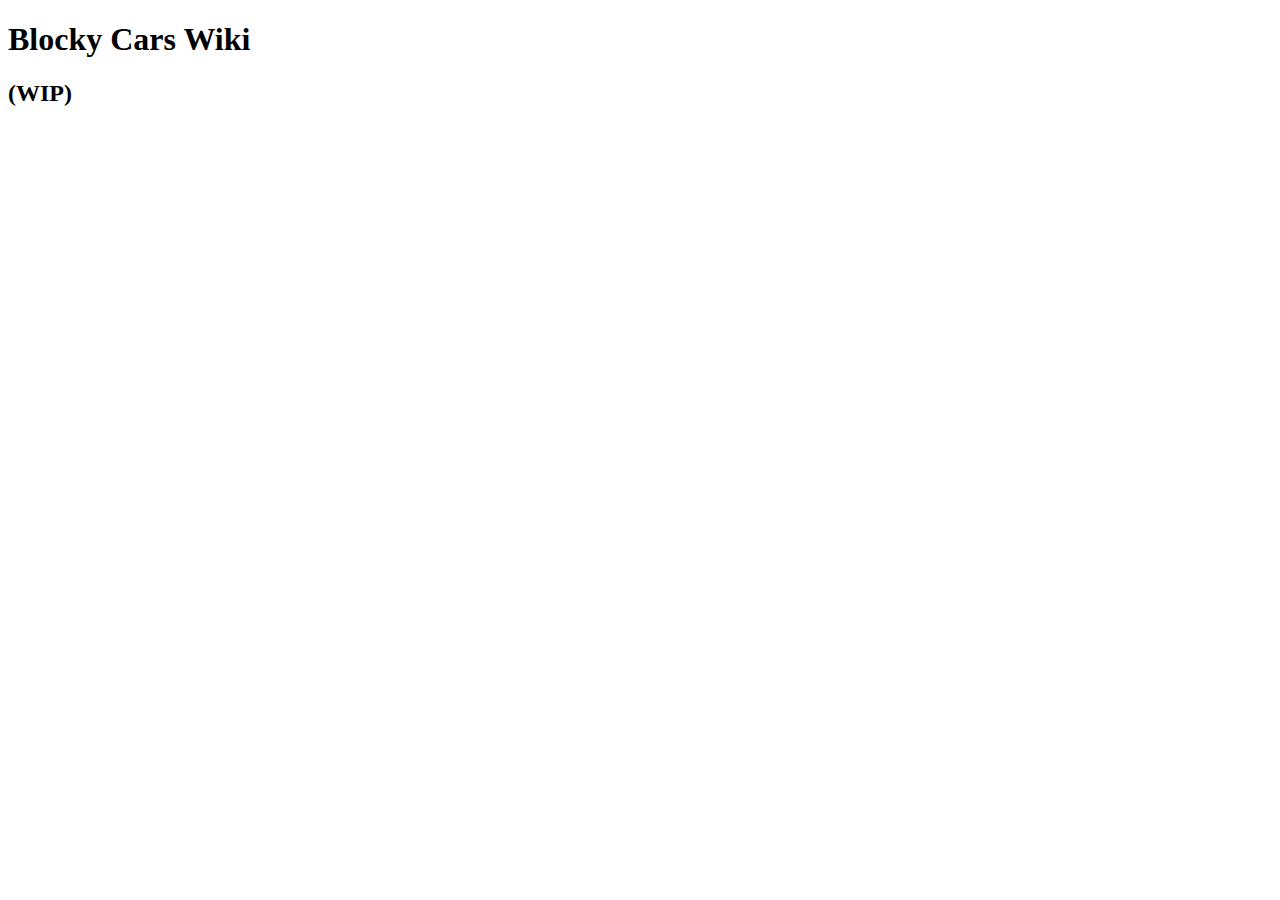
==== index.html @ 343d3e9c "Create index.html" ====
<!DOCTYPE html>
<html>
    <head>
        <title>Blocky Cars Wiki</title>
        <link rel="stylesheet" href="index.css">
    </head>
    <body>
        <h1>Blocky Cars Wiki</h1>
        <h2>(WIP)</h2>
    </body>
</html>
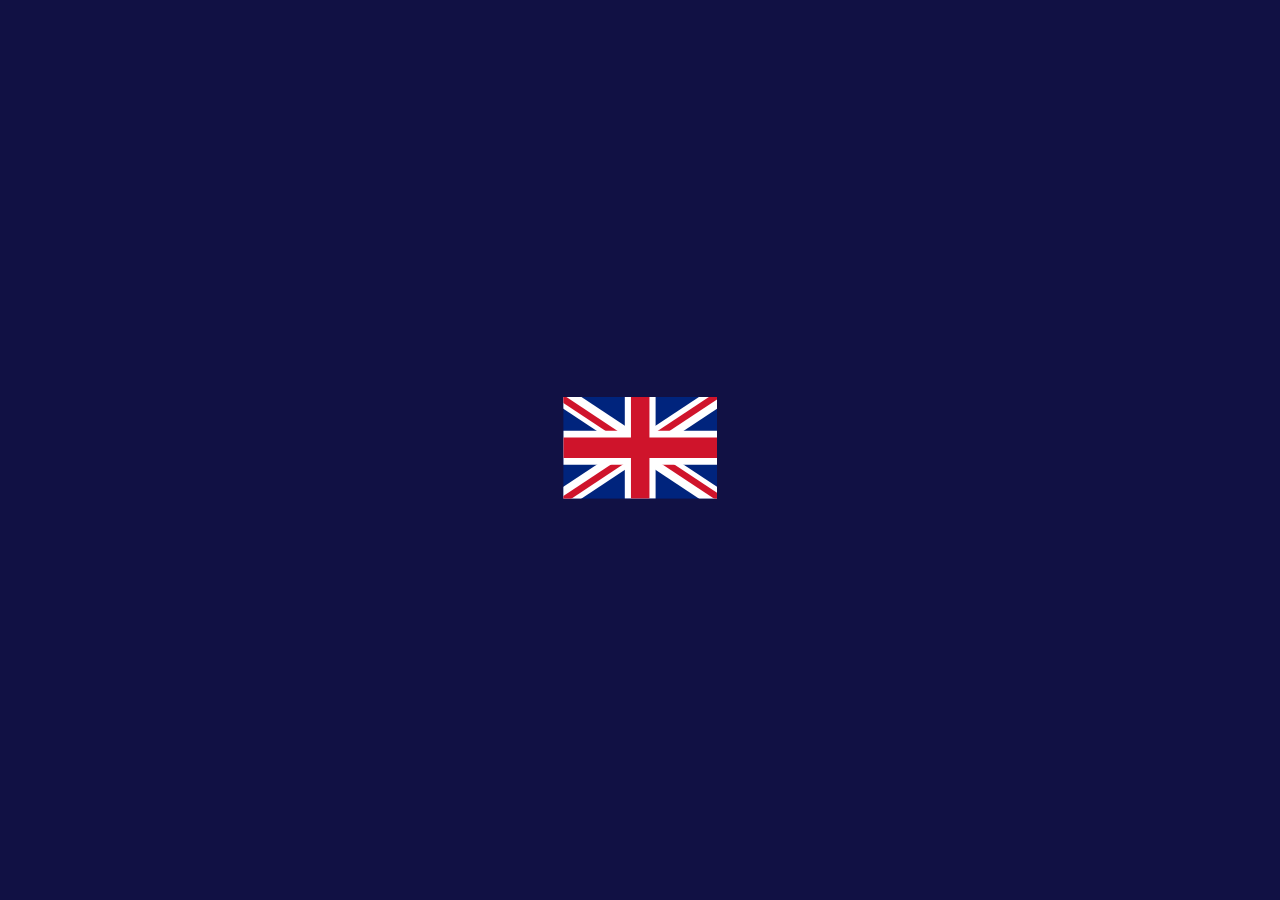
==== commit b4b5d943: "Adding setup w/ Jekyll" ====
--- a/index.html
+++ b/index.html
@@ -1,11 +1,21 @@
-<!DOCTYPE html>
-<html>
-    <head>
-        <title>Blocky Cars Wiki</title>
-        <link rel="stylesheet" href="index.css">
-    </head>
-    <body>
-        <h1>Blocky Cars Wiki</h1>
-        <h2>(WIP)</h2>
-    </body>
-</html>
+<!DOCTYPE html>
+<html>
+<head>
+    <meta charset="UTF-8">
+    <meta name="viewport" content="width=device-width, initial-scale=1.0">
+    <title>Language/Idioma/Lingua</title>
+    <link rel="stylesheet" href="style-main.css">
+</head>
+<body>
+    <div class="flag-container">
+        <span>
+            <a href="en/home/mainpage"><img src="britain.svg" class="flag-3-2"></a>
+            <!--a href=""><img src="espana.svg" class="flag-3-2"></a>
+            <a href=""><img src="italia.svg" class="flag-3-2"></a>
+            <a href=""><img src="vietnam.svg" class="flag-3-2"></a>
+            <a href=""><img src="zhongguo.svg" class="flag-3-2"></a-->
+        </span>
+    </div>
+    
+</body>
+</html>--- a/style-main.css
+++ b/style-main.css
@@ -0,0 +1,69 @@
+body {
+    background-color: #111144;
+    color: #aaaaaa;
+}
+
+.header-main {
+    position: absolute;
+    top: 0px;
+    left: 0%;
+    width: 100vw;
+    height: 100px;
+    background-image: linear-gradient(to bottom, #282828 80%, #28282800);
+}
+
+.footer-main {
+    position: fixed;
+    bottom: 0px;
+    left: 0%;
+    transition: 0.5s;
+    transition-property: bottom;
+    width: 100vw;
+    height: 40px;
+    background-color: #282828;
+    align-content: center;
+}
+
+.footer-disclaimer {
+    position: absolute;
+    top: 50%;
+    transform: translateY(-50%);
+}
+
+.flag-3-2 {
+    width: 12vw;
+    height: 8vw;
+}
+
+.flag-container {
+    position: absolute;
+    top: 50%;
+    left: 50%;
+    transform: translate(-50%,-50%);
+}
+
+.wiki-logo-button {
+    position: absolute;
+    width: 60px;
+    height: 60px;
+    top: 10px;
+    left: 10px;
+    border-radius: 5px;
+}
+
+.page-title {
+    position: absolute;
+    height: 40px;
+    width: 100%;
+    z-index: 1;
+    color: transparent;
+    mix-blend-mode: screen;
+}
+
+.page {
+    position: absolute;
+    height: auto;
+    top: 180px;
+    width: 100%;
+    background-color: #282828;
+}